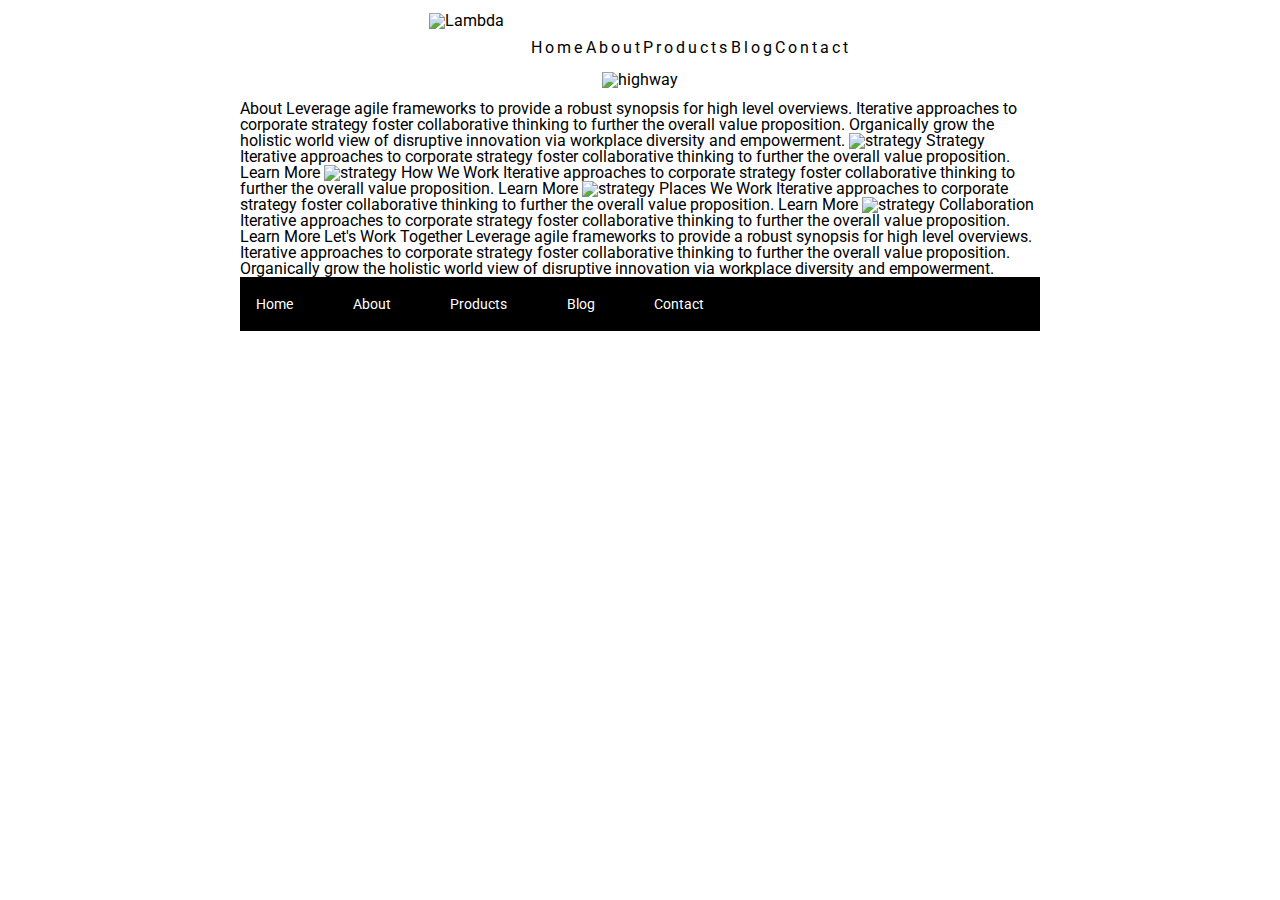
==== about.html @ af9bcb73 "about header" ====
<!doctype html>

<html lang="en">
<head>
  <meta charset="utf-8">

  <title>Sprint Challenge - About</title>

  <link href="https://fonts.googleapis.com/css?family=Roboto|Rubik" rel="stylesheet">
  <link rel="stylesheet" href="css/index.css">

</head>

<body>

  <header>

    <div class="lambda">

        <img src="img/lambda-black.png" alt="Lambda">

    </div>

    <nav>

        <a href="index.html">Home</a>
        <a href="#">About</a>
        <a href="#">Products</a>
        <a href="#">Blog</a>
        <a href="#">Contact</a>

    </nav>

</header>

<div id="headpic">

    <img src="img/jumbo-about.png" alt="highway">

</div>

    <div class="container about-page">
     
    About

    Leverage agile frameworks to provide a robust synopsis for high level overviews. Iterative approaches to corporate strategy foster collaborative thinking to further the overall value proposition. Organically grow the holistic world view of disruptive innovation via workplace diversity and empowerment.


    <img src="img/about-plan.png" alt="strategy">
    
    Strategy
    
    Iterative approaches to corporate strategy foster collaborative thinking to further the overall value proposition.

    Learn More



    <img src="img/about-working.png" alt="strategy">
    
    How We Work
    
    Iterative approaches to corporate strategy foster collaborative thinking to further the overall value proposition.

    Learn More



    <img src="img/about-office.png" alt="strategy">
    
    Places We Work

    Iterative approaches to corporate strategy foster collaborative thinking to further the overall value proposition.

    Learn More

    <img src="img/about-meeting.png" alt="strategy">
    
    Collaboration
    
    Iterative approaches to corporate strategy foster collaborative thinking to further the overall value proposition.

    Learn More

    Let's Work Together

    Leverage agile frameworks to provide a robust synopsis for high level overviews. Iterative approaches to corporate strategy foster collaborative thinking to further the overall value proposition. Organically grow the holistic world view of disruptive innovation via workplace diversity and empowerment.
        
      <footer>
        <nav>
          <a href="index.html">Home</a>
          <a href="#">About</a>
          <a href="#">Products</a>
          <a href="#">Blog</a>
          <a href="#">Contact</a>
        </nav>
      </footer>
    </div><!-- container -->        
</body>
</html>
---- css/index.css ----
/* http://meyerweb.com/eric/tools/css/reset/ 
   v2.0 | 20110126
   License: none (public domain)
*/

html, body, div, span, applet, object, iframe,
h1, h2, h3, h4, h5, h6, p, blockquote, pre,
a, abbr, acronym, address, big, cite, code,
del, dfn, em, img, ins, kbd, q, s, samp,
small, strike, strong, sub, sup, tt, var,
b, u, i, center,
dl, dt, dd, ol, ul, li,
fieldset, form, label, legend,
table, caption, tbody, tfoot, thead, tr, th, td,
article, aside, canvas, details, embed, 
figure, figcaption, footer, header, hgroup, 
menu, nav, output, ruby, section, summary,
time, mark, audio, video {
	margin: 0;
	padding: 0;
	border: 0;
	font-size: 100%;
	font: inherit;
	vertical-align: baseline;
}
/* HTML5 display-role reset for older browsers */
article, aside, details, figcaption, figure, 
footer, header, hgroup, menu, nav, section {
	display: block;
}
body {
	line-height: 1;
}
ol, ul {
	list-style: none;
}
blockquote, q {
	quotes: none;
}
blockquote:before, blockquote:after,
q:before, q:after {
	content: '';
	content: none;
}
table {
	border-collapse: collapse;
	border-spacing: 0;
}

* {
    box-sizing: border-box;
}

html, body {
    height: 100%;
    font-family: 'Roboto', sans-serif;
}

h1, h2, h3, h4, h5 {
    font-size: 18px;
    margin-bottom: 15px;
    font-family: 'Rubik', sans-serif;
}

p {
    line-height: 1.4;
}

header {
    height: 8%;
    display: flex;
    padding: 1% 0;
    flex-flow: row nowrap;
    align-items: space-between;
    justify-content: center;
}

header nav {
    width: 25%;
    display: flex;
    align-items: flex-end;
    justify-content: space-between;
}

header nav a {
    padding-bottom: 1%;
    text-decoration: none;
    letter-spacing: 3px;
    color: black;
}

.lambda {
    width: 8%;
}

#headpic {
    text-align: center;
    margin-bottom: 1%;
}

.container {
    width: 800px;
    margin: 0 auto;
}

.top-content {
    display: flex;
    flex-wrap: wrap;
    justify-content: space-evenly;
    margin-bottom: 20px;
    border-bottom: 1px dashed black;
}

.top-content .text-container {
    width: 48%;
    padding: 0 1%;
    padding-bottom: 20px;  
}

.middle-content {
    margin-bottom: 20px;
    border-bottom: 1px dashed black;
}

.middle-content h2 {
    padding: 0 2%;
    margin-bottom: 0;
}

.middle-content .boxes {
    display: flex;
    flex-wrap: wrap;
    justify-content: space-evenly;
}

.middle-content .boxes .box {
    width: 12.5%;
    height: 100px;
    background: black;
    margin: 20px 2.5%;
    color: white;
    display: flex;
    align-items: center;
    justify-content: center;
}

.bottom-content {
    display: flex;
    margin: 0 2% 20px;
    justify-content: space-around;
}

.bottom-content .text-container {
    padding-right: 4%;
}

.bottom-content .text-container:last-child {
    padding-right: 0;
}

footer {
    width: 100%;
    background: black;
}

footer nav {
    width: 60%;
    display: flex;
    justify-content: space-between;
    align-items: center;
    padding: 20px 2%;
    font-size: 14px;
}

footer nav a {
    color: white;
    text-decoration: none;
}

#box1 {
    background-color: teal;
}

#box2 {
    background-color: gold;
}

#box3 {
    background-color: cadetblue;
}

#box4 {
    background-color: coral;
}

#box5 {
    background-color: crimson;
}

#box6 {
    background-color: forestgreen;
}

#box7 {
    background-color: darkorchid;
}

#box8 {
    background-color: hotpink;
}

#box9 {
    background-color: indigo;
}

#box10 {
    background-color: dodgerblue;
}
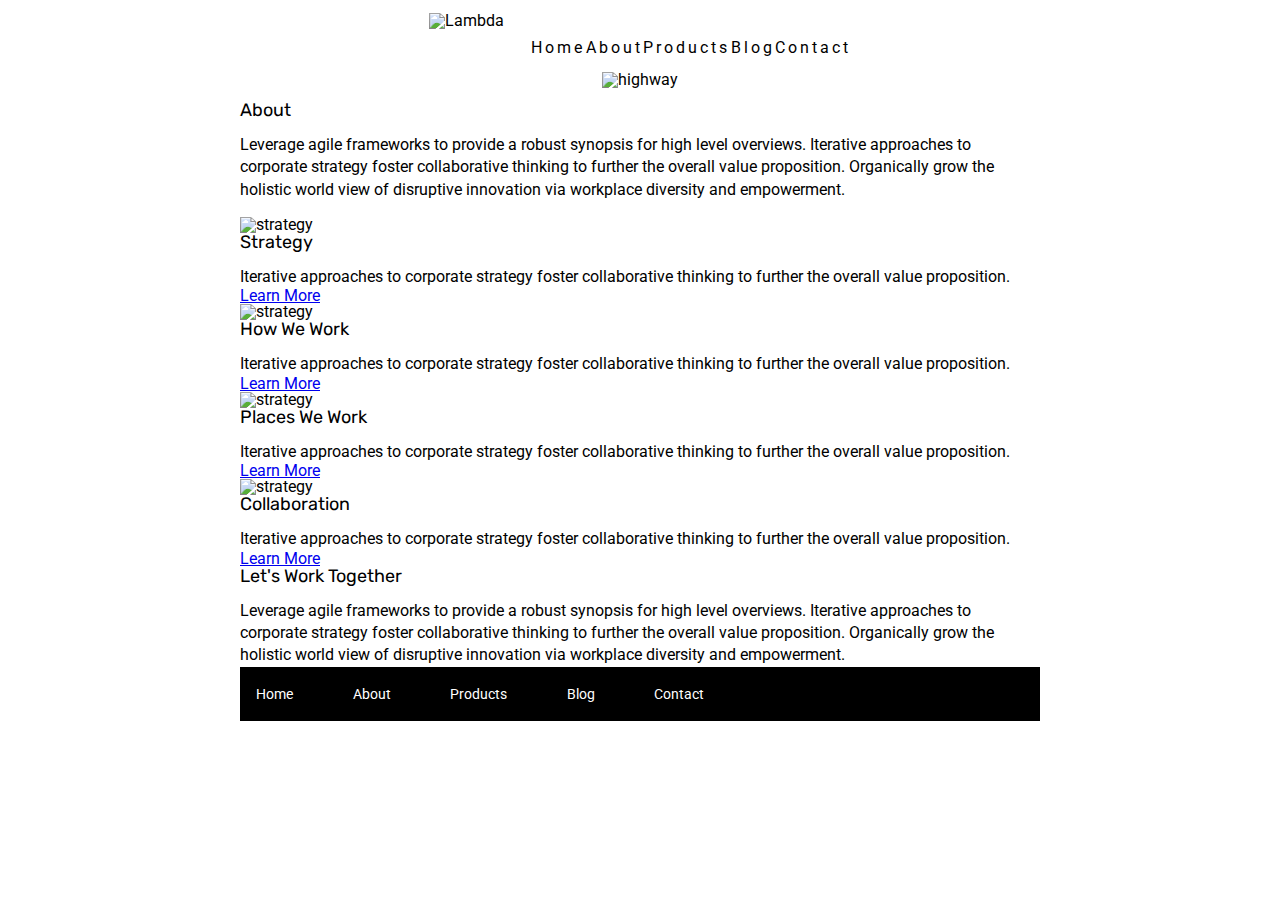
==== commit ffe30175: "about body html" ====
--- a/about.html
+++ b/about.html
@@ -41,50 +41,82 @@
 
     <div class="container about-page">
      
-    About
+    <h2>About</h2>
 
-    Leverage agile frameworks to provide a robust synopsis for high level overviews. Iterative approaches to corporate strategy foster collaborative thinking to further the overall value proposition. Organically grow the holistic world view of disruptive innovation via workplace diversity and empowerment.
+    <p id="about">Leverage agile frameworks to provide a robust synopsis for high level overviews. Iterative approaches to corporate strategy foster collaborative thinking to further the overall value proposition. Organically grow the holistic world view of disruptive innovation via workplace diversity and empowerment.</p>
 
 
-    <img src="img/about-plan.png" alt="strategy">
+    <div class="info">
+      
+      <img src="img/about-plan.png" alt="strategy">
     
-    Strategy
-    
-    Iterative approaches to corporate strategy foster collaborative thinking to further the overall value proposition.
+      <h2>Strategy</h2>
+      
+      <p>Iterative approaches to corporate strategy foster collaborative thinking to further the overall value proposition.</p>
 
-    Learn More
+      <nav>
+        
+        <a class="learn" href="#">Learn More</a>
+
+      </nav>
+
+    </div>
 
 
+    <div class="info">
 
-    <img src="img/about-working.png" alt="strategy">
-    
-    How We Work
-    
-    Iterative approaches to corporate strategy foster collaborative thinking to further the overall value proposition.
+      <img src="img/about-working.png" alt="strategy">
+      
+      <h2>How We Work</h2>
+      
+      <p>Iterative approaches to corporate strategy foster collaborative thinking to further the overall value proposition.</p>
 
-    Learn More
+      <nav>
+        
+        <a class="learn" href="#">Learn More</a>
+
+      </nav>
+
+    </div>
 
 
+    <div class="info">
 
-    <img src="img/about-office.png" alt="strategy">
-    
-    Places We Work
+      <img src="img/about-office.png" alt="strategy">
+      
+      <h2>Places We Work</h2>
 
-    Iterative approaches to corporate strategy foster collaborative thinking to further the overall value proposition.
+      <p>Iterative approaches to corporate strategy foster collaborative thinking to further the overall value proposition.</p>
 
-    Learn More
+      <nav>
+          
+        <a class="learn" href="#">Learn More</a>
 
-    <img src="img/about-meeting.png" alt="strategy">
-    
-    Collaboration
-    
-    Iterative approaches to corporate strategy foster collaborative thinking to further the overall value proposition.
+      </nav>
 
-    Learn More
+  </div>
 
-    Let's Work Together
 
-    Leverage agile frameworks to provide a robust synopsis for high level overviews. Iterative approaches to corporate strategy foster collaborative thinking to further the overall value proposition. Organically grow the holistic world view of disruptive innovation via workplace diversity and empowerment.
+  <div class="info">
+
+      <img src="img/about-meeting.png" alt="strategy">
+      
+      <h2>Collaboration</h2>
+      
+      <p>Iterative approaches to corporate strategy foster collaborative thinking to further the overall value proposition.</p>
+
+      <nav>
+          
+        <a class="learn" href="#">Learn More</a>
+
+      </nav>
+
+  </div>
+  
+
+    <h2>Let's Work Together</h2>
+
+    <p>Leverage agile frameworks to provide a robust synopsis for high level overviews. Iterative approaches to corporate strategy foster collaborative thinking to further the overall value proposition. Organically grow the holistic world view of disruptive innovation via workplace diversity and empowerment.</p>
         
       <footer>
         <nav>
--- a/css/index.css
+++ b/css/index.css
@@ -98,6 +98,9 @@
     margin-bottom: 1%;
 }
 
+#about {
+    margin-bottom: 2%;
+}
 .container {
     width: 800px;
     margin: 0 auto;
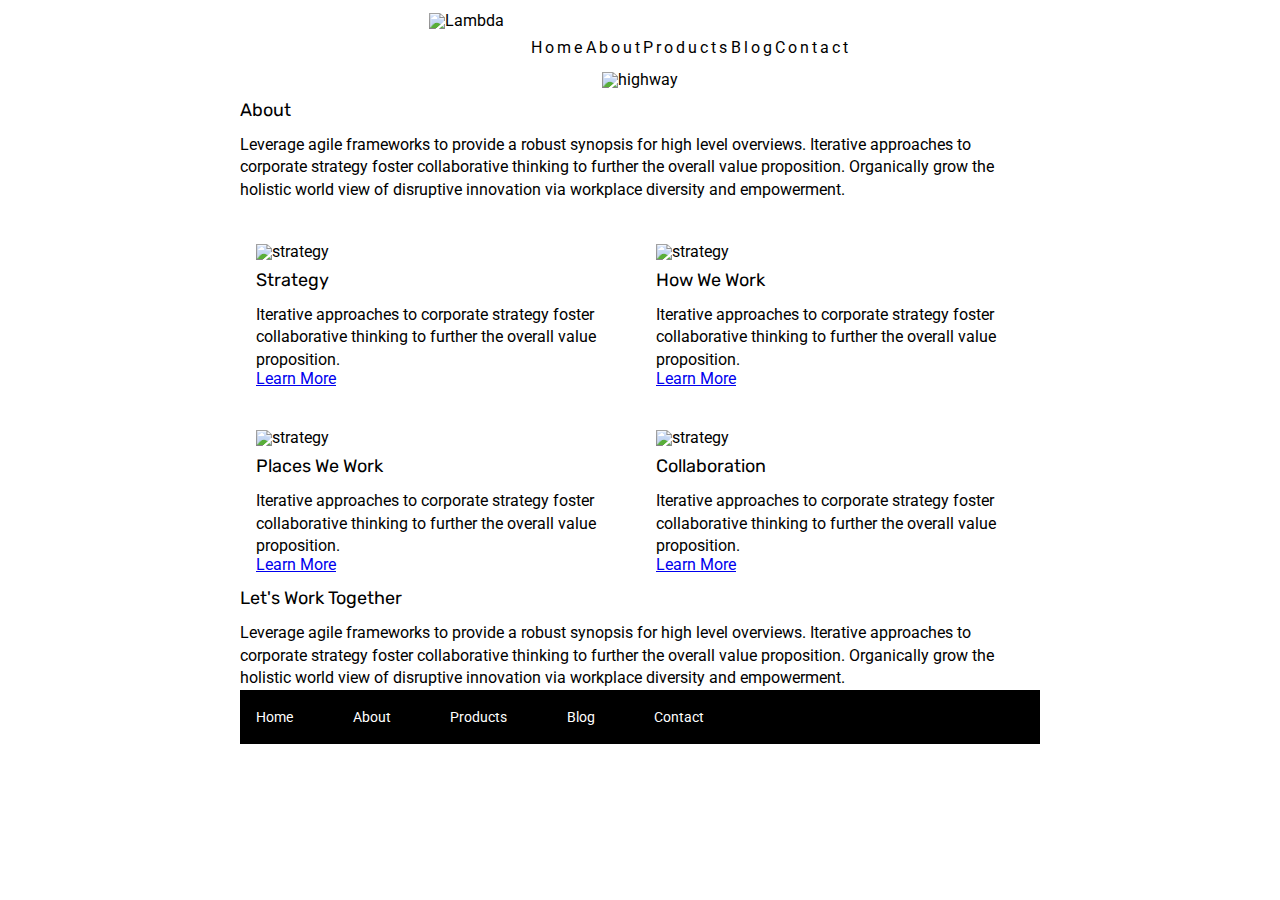
==== commit e0357ac9: "format about pics" ====
--- a/about.html
+++ b/about.html
@@ -46,73 +46,81 @@
     <p id="about">Leverage agile frameworks to provide a robust synopsis for high level overviews. Iterative approaches to corporate strategy foster collaborative thinking to further the overall value proposition. Organically grow the holistic world view of disruptive innovation via workplace diversity and empowerment.</p>
 
 
-    <div class="info">
+    <div id="top">
+
+      <div class="info">
+        
+        <img class="midpic" src="img/about-plan.png" alt="strategy">
       
-      <img src="img/about-plan.png" alt="strategy">
-    
-      <h2>Strategy</h2>
-      
-      <p>Iterative approaches to corporate strategy foster collaborative thinking to further the overall value proposition.</p>
+        <h2>Strategy</h2>
+        
+        <p>Iterative approaches to corporate strategy foster collaborative thinking to further the overall value proposition.</p>
 
-      <nav>
+        <nav>
+          
+          <a class="learn" href="#">Learn More</a>
+
+        </nav>
+
+      </div>
+
+
+      <div class="info">
+
+        <img class="midpic" src="img/about-working.png" alt="strategy">
         
-        <a class="learn" href="#">Learn More</a>
+        <h2>How We Work</h2>
+        
+        <p>Iterative approaches to corporate strategy foster collaborative thinking to further the overall value proposition.</p>
 
-      </nav>
+        <nav>
+          
+          <a class="learn" href="#">Learn More</a>
+
+        </nav>
+
+      </div>
+
+    </div>
+
+
+    <div id="bottom">
+
+      <div class="info">
+
+        <img class="midpic" src="img/about-office.png" alt="strategy">
+        
+        <h2>Places We Work</h2>
+
+        <p>Iterative approaches to corporate strategy foster collaborative thinking to further the overall value proposition.</p>
+
+        <nav>
+            
+          <a class="learn" href="#">Learn More</a>
+
+        </nav>
 
     </div>
 
 
     <div class="info">
 
-      <img src="img/about-working.png" alt="strategy">
-      
-      <h2>How We Work</h2>
-      
-      <p>Iterative approaches to corporate strategy foster collaborative thinking to further the overall value proposition.</p>
+        <img class="midpic" src="img/about-meeting.png" alt="strategy">
+        
+        <h2>Collaboration</h2>
+        
+        <p>Iterative approaches to corporate strategy foster collaborative thinking to further the overall value proposition.</p>
 
-      <nav>
-        
-        <a class="learn" href="#">Learn More</a>
+        <nav>
+            
+          <a class="learn" href="#">Learn More</a>
 
-      </nav>
+        </nav>
 
     </div>
 
-
-    <div class="info">
-
-      <img src="img/about-office.png" alt="strategy">
-      
-      <h2>Places We Work</h2>
-
-      <p>Iterative approaches to corporate strategy foster collaborative thinking to further the overall value proposition.</p>
-
-      <nav>
-          
-        <a class="learn" href="#">Learn More</a>
-
-      </nav>
-
   </div>
 
-
-  <div class="info">
-
-      <img src="img/about-meeting.png" alt="strategy">
-      
-      <h2>Collaboration</h2>
-      
-      <p>Iterative approaches to corporate strategy foster collaborative thinking to further the overall value proposition.</p>
-
-      <nav>
-          
-        <a class="learn" href="#">Learn More</a>
-
-      </nav>
-
-  </div>
-  
 
     <h2>Let's Work Together</h2>
 
--- a/css/index.css
+++ b/css/index.css
@@ -98,9 +98,32 @@
     margin-bottom: 1%;
 }
 
+.midpic {
+    margin: 3% 0;
+}
+
 #about {
     margin-bottom: 2%;
 }
+
+#top {
+    display: flex;
+    flex-flow: row;
+}
+
+#bottom {
+    display: flex;
+    flex-flow: row;
+}
+
+.info {
+    width: 50%;
+    margin:2%;
+    display: flex;
+    flex-flow: column nowrap;
+    align-items: space-evenly;
+}
+
 .container {
     width: 800px;
     margin: 0 auto;
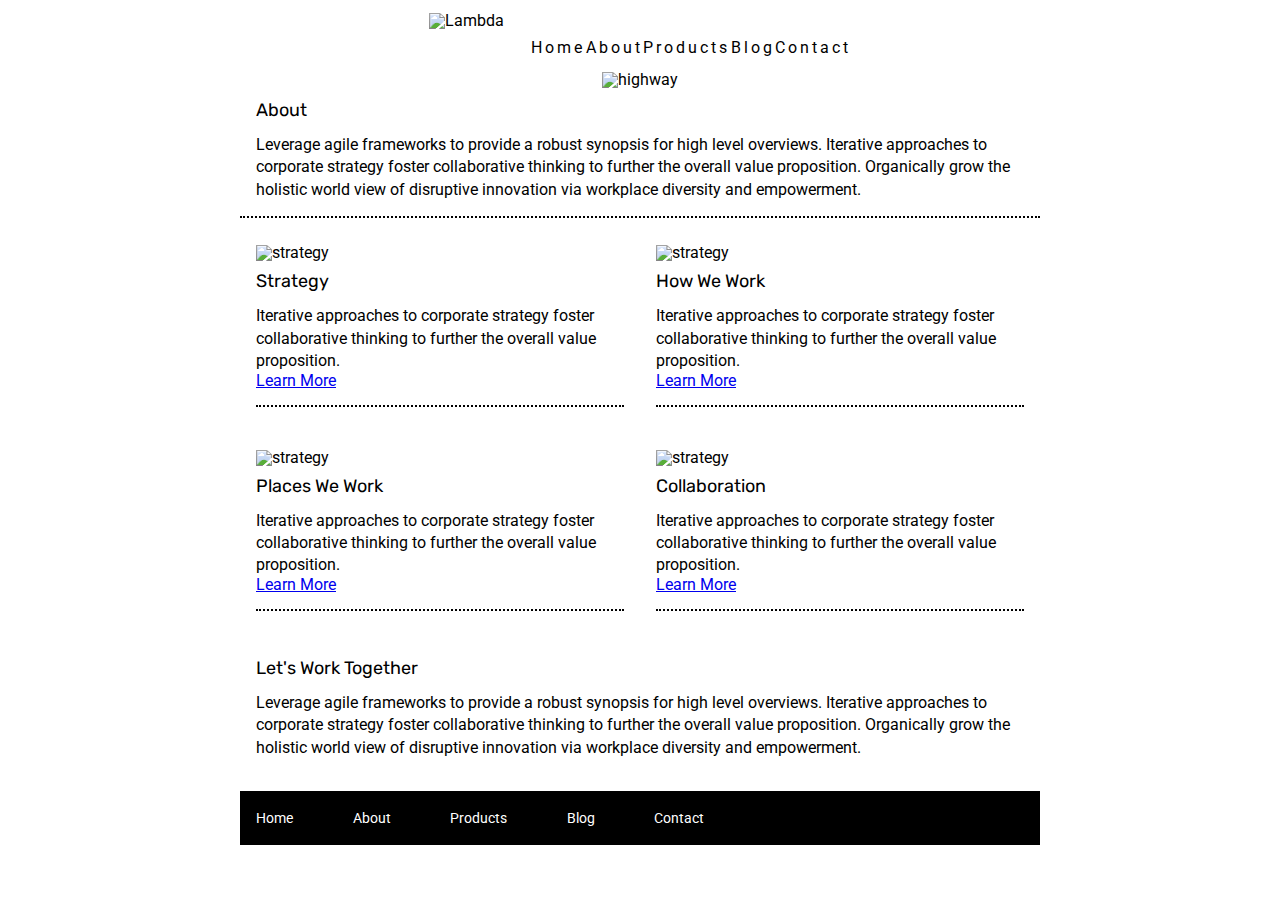
==== commit ad780823: "header, footer formatting about" ====
--- a/about.html
+++ b/about.html
@@ -41,10 +41,13 @@
 
     <div class="container about-page">
      
-    <h2>About</h2>
+    <div class="top">
+      
+      <h2>About</h2>
 
-    <p id="about">Leverage agile frameworks to provide a robust synopsis for high level overviews. Iterative approaches to corporate strategy foster collaborative thinking to further the overall value proposition. Organically grow the holistic world view of disruptive innovation via workplace diversity and empowerment.</p>
+      <p id="about">Leverage agile frameworks to provide a robust synopsis for high level overviews. Iterative approaches to corporate strategy foster collaborative thinking to further the overall value proposition. Organically grow the holistic world view of disruptive innovation via workplace diversity and empowerment.</p>
 
+    </div>
 
     <div id="top">
 
@@ -121,11 +124,14 @@
 
   </div>
 
+  <div class="bottom">
 
     <h2>Let's Work Together</h2>
 
     <p>Leverage agile frameworks to provide a robust synopsis for high level overviews. Iterative approaches to corporate strategy foster collaborative thinking to further the overall value proposition. Organically grow the holistic world view of disruptive innovation via workplace diversity and empowerment.</p>
-        
+    
+  </div>
+
       <footer>
         <nav>
           <a href="index.html">Home</a>
@@ -135,6 +141,7 @@
           <a href="#">Contact</a>
         </nav>
       </footer>
+
     </div><!-- container -->        
 </body>
 </html>--- a/css/index.css
+++ b/css/index.css
@@ -99,6 +99,7 @@
 }
 
 .midpic {
+    
     margin: 3% 0;
 }
 
@@ -107,6 +108,7 @@
 }
 
 #top {
+    border-top: 2px dotted black;
     display: flex;
     flex-flow: row;
 }
@@ -114,11 +116,21 @@
 #bottom {
     display: flex;
     flex-flow: row;
+}
+
+.top {
+    padding: 0 2%;
+}
+
+.bottom {
+    padding: 4% 2%;
 }
 
 .info {
     width: 50%;
     margin:2%;
+    padding-bottom: 2%;
+    border-bottom: 2px dotted black;
     display: flex;
     flex-flow: column nowrap;
     align-items: space-evenly;
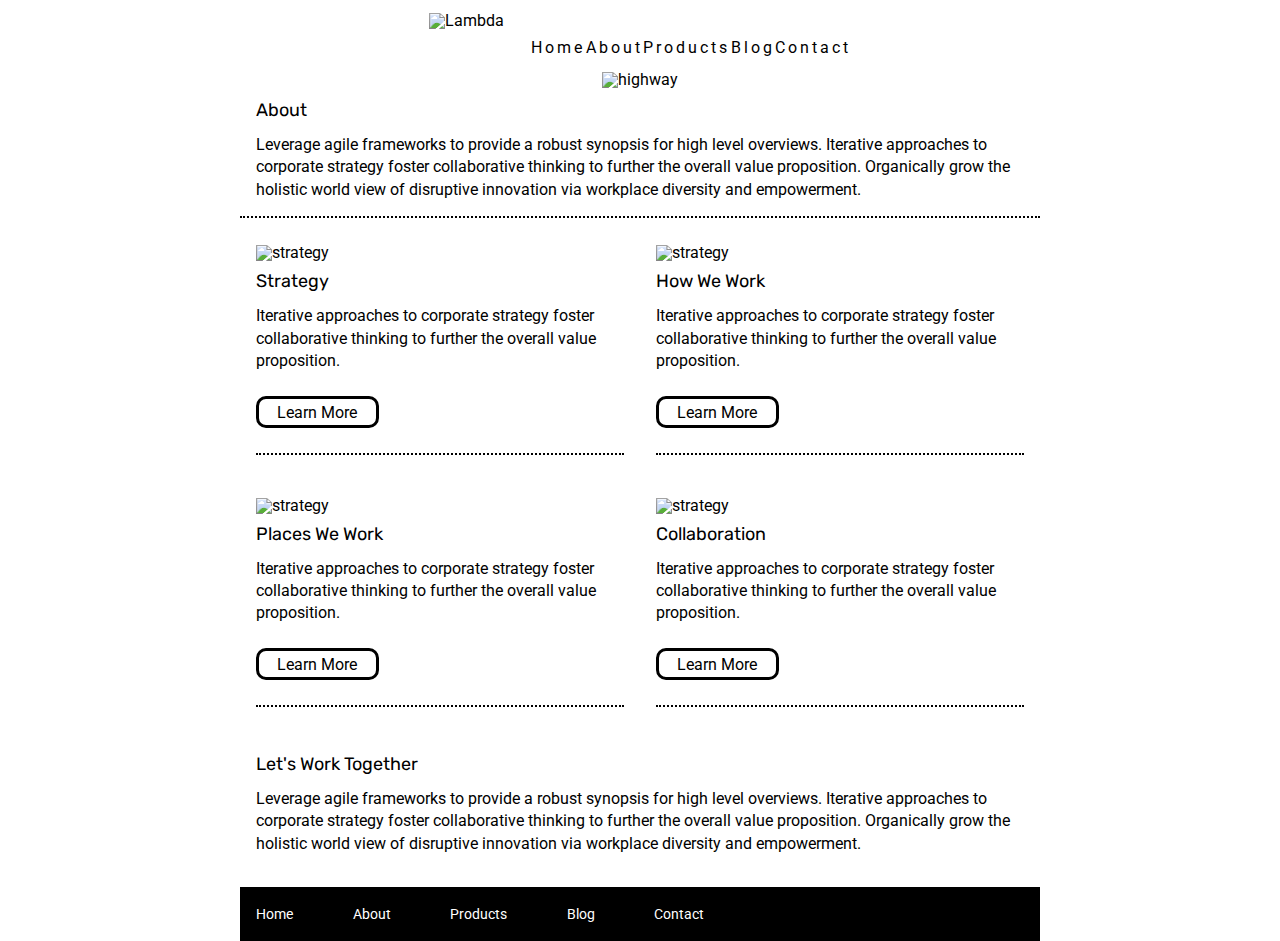
==== commit ad31ed92: "buttons" ====
--- a/about.html
+++ b/about.html
@@ -59,11 +59,16 @@
         
         <p>Iterative approaches to corporate strategy foster collaborative thinking to further the overall value proposition.</p>
 
+        <br>
+        <br>
+
         <nav>
           
           <a class="learn" href="#">Learn More</a>
 
         </nav>
+
+        <br>
 
       </div>
 
@@ -76,11 +81,16 @@
         
         <p>Iterative approaches to corporate strategy foster collaborative thinking to further the overall value proposition.</p>
 
+        <br>
+        <br>
+
         <nav>
           
           <a class="learn" href="#">Learn More</a>
 
         </nav>
+
+        <br>
 
       </div>
 
@@ -97,11 +107,16 @@
 
         <p>Iterative approaches to corporate strategy foster collaborative thinking to further the overall value proposition.</p>
 
+        <br>
+        <br>
+
         <nav>
             
           <a class="learn" href="#">Learn More</a>
 
         </nav>
+
+        <br>
 
     </div>
 
@@ -114,11 +129,16 @@
         
         <p>Iterative approaches to corporate strategy foster collaborative thinking to further the overall value proposition.</p>
 
+        <br>
+        <br>
+
         <nav>
             
           <a class="learn" href="#">Learn More</a>
 
         </nav>
+
+        <br>
 
     </div>
 
--- a/css/index.css
+++ b/css/index.css
@@ -253,4 +253,13 @@
 
 #box10 {
     background-color: dodgerblue;
+}
+
+.learn {
+    text-decoration: none;
+    width: 100px;
+    padding: 1% 5%;
+    border-radius: 10px;
+    border: solid black;
+    color: black;
 }